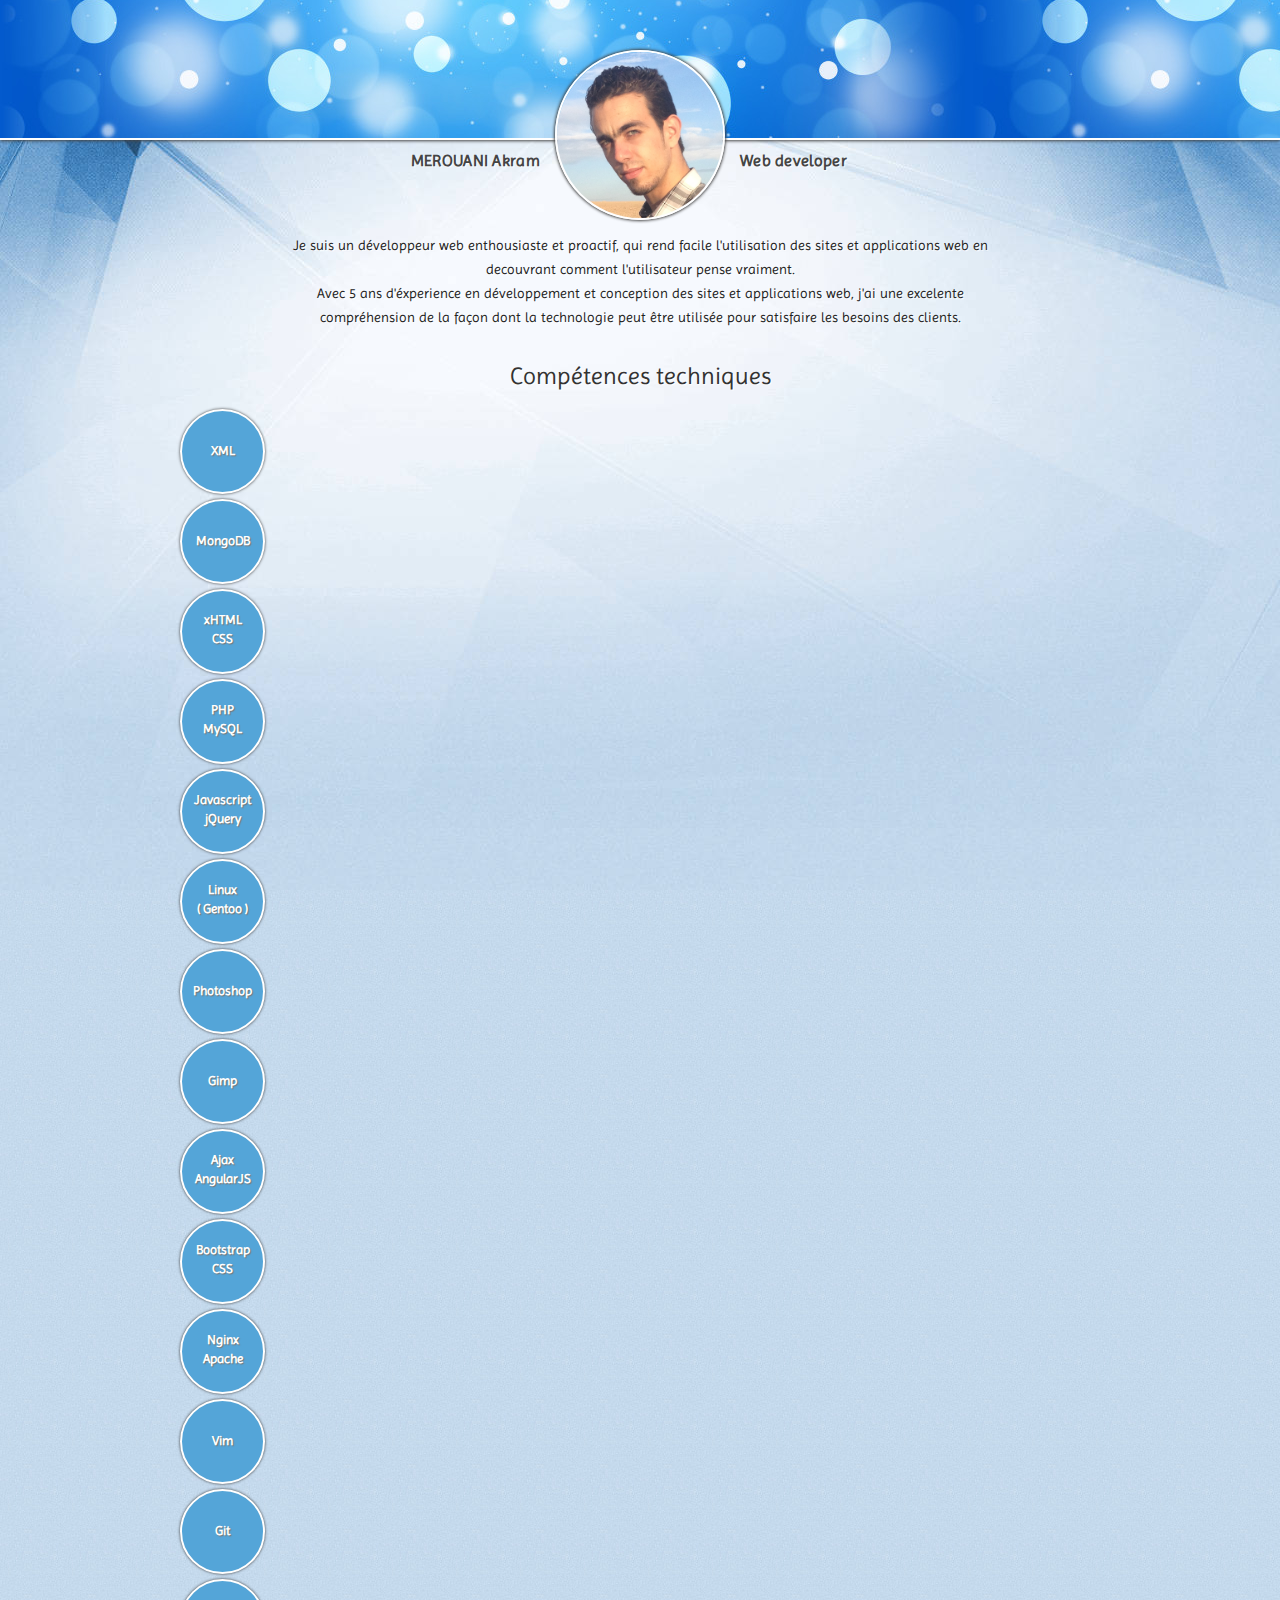
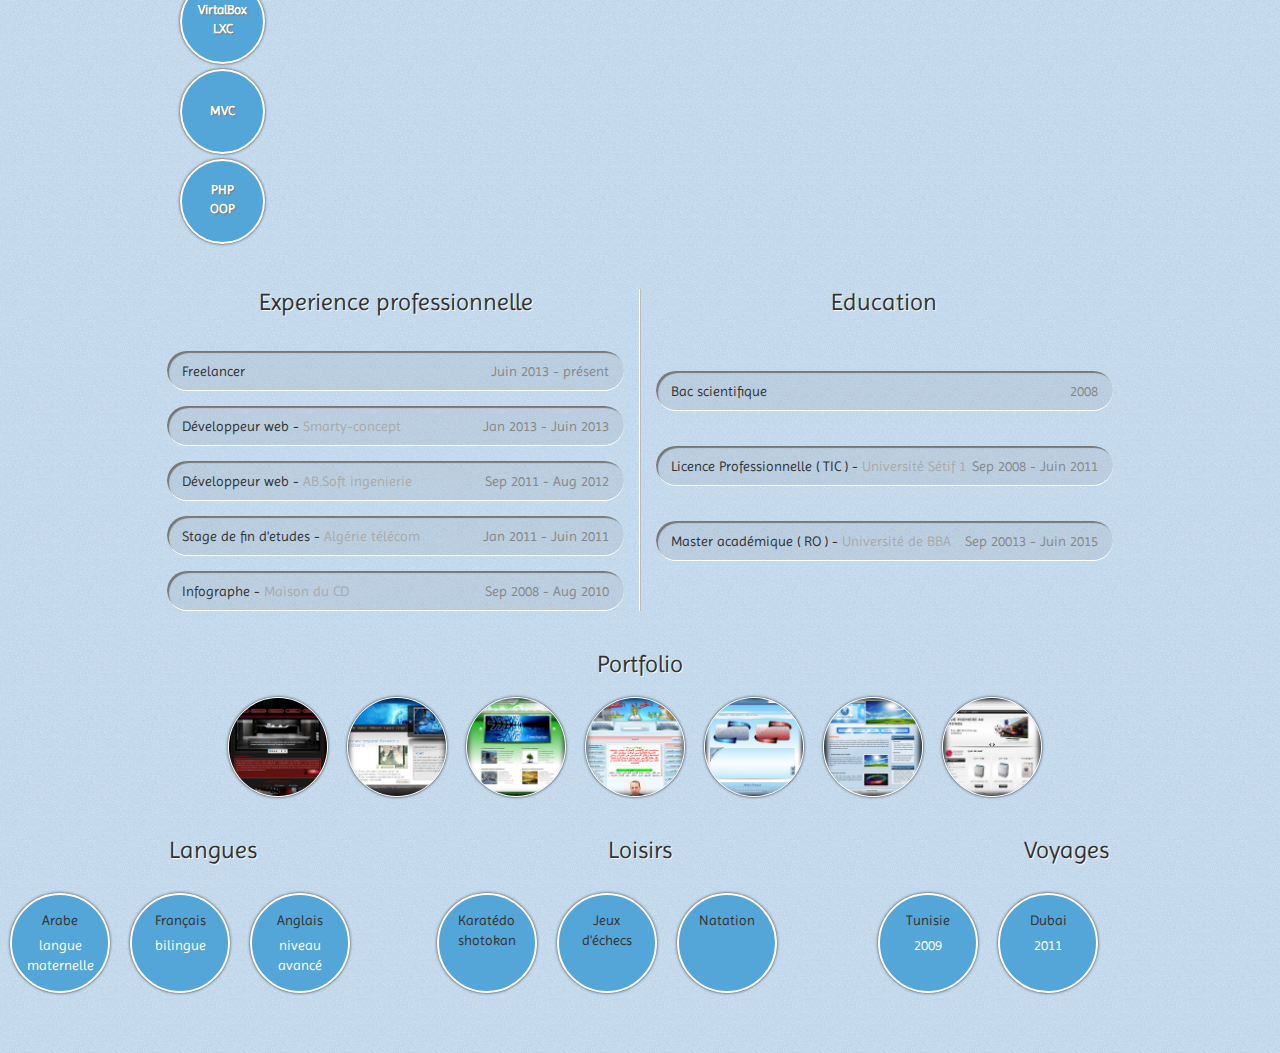
==== index.html @ 0b1e2bb9 "project initialized :P" ====
<!doctype html>
<html ng-app="takius">
	<head>
		<title>My mobile app</title>
		<meta charset="utf-8">
		<meta name="viewport" content="width=device-width, initial-scale=1">
		<link rel="stylesheet" type="text/css" href="/styles/bootstrap.min.css" />
		<link rel="stylesheet" type="text/css" href="/styles/loading-bar.css" />
		<link rel="stylesheet" type="text/css" href="/styles/jquery.fancybox.css" />
		<link rel="stylesheet" type="text/css" href="/styles/style.css" />
		<script type="text/javascript" src="/js/jquery.min.js"></script>
		<script type="text/javascript" src="/js/jquery.fancybox.js"></script>
		<script type="text/javascript" src="/js/angular.min.js"></script>
		<script type="text/javascript" src="/js/angular-route.min.js"></script>
		<script type="text/javascript" src="/js/angular-animate.min.js"></script>
		<script type="text/javascript" src="/js/loading-bar.js"></script>
		<script type="text/javascript" src="/js/app.js"></script>
	</head>
	<body>
		<div id="header-container" class="">
				<img src="/images/takius.png" id="pic" class="img-circle"/>
		</div>
		<span class="col-md-6 col-sm-6 col-xs-6" id="name">MEROUANI Akram</span>
		<span class="col-md-6 col-sm-6 col-xs-6" id="job">Web developer</span>
		<ng-include src="'/partials/welcome.html'"></ng-include>
		<ng-include src="'/partials/skills.html'"></ng-include>
		<ng-include src="'/partials/work.html'"></ng-include>
		<ng-include src="'/partials/education.html'"></ng-include>
		<ng-include src="'/partials/portfolio.html'"></ng-include>
		<div class="col-md-12" style="margin-top:20px;text-align:center;padding:0;">
			<ng-include src="'/partials/langues.html'"></ng-include>
			<ng-include src="'/partials/loisirs.html'"></ng-include>
			<ng-include src="'/partials/voyages.html'"></ng-include>
		</div>
		<div style="height:50px;clear:both;"></div>
	</body>
</html>
---- styles/loading-bar.css ----
/* Make clicks pass-through */
#loading-bar,
#loading-bar-spinner {
  pointer-events: none;
  -webkit-pointer-events: none;
  -webkit-transition: 350ms linear all;
  -moz-transition: 350ms linear all;
  -o-transition: 350ms linear all;
  transition: 350ms linear all;
}

#loading-bar.ng-enter,
#loading-bar.ng-leave.ng-leave-active,
#loading-bar-spinner.ng-enter,
#loading-bar-spinner.ng-leave.ng-leave-active {
  opacity: 0;
}

#loading-bar.ng-enter.ng-enter-active,
#loading-bar.ng-leave,
#loading-bar-spinner.ng-enter.ng-enter-active,
#loading-bar-spinner.ng-leave {
  opacity: 1;
}

#loading-bar .bar {
  -webkit-transition: width 350ms;
  -moz-transition: width 350ms;
  -o-transition: width 350ms;
  transition: width 350ms;

  background: #29d;
  position: fixed;
  z-index: 2000;
  top: 0;
  left: 0;
  width: 100%;
  height: 2px;
}

/* Fancy blur effect */
#loading-bar .peg {
  display: block;
  position: absolute;
  right: 0px;
  width: 100px;
  height: 100%;
  box-shadow: 0 0 10px #29d, 0 0 5px #29d;
  opacity: 1.0;

  -webkit-transform: rotate(3deg) translate(0px, -4px);
  -moz-transform: rotate(3deg) translate(0px, -4px);
  -ms-transform: rotate(3deg) translate(0px, -4px);
  -o-transform: rotate(3deg) translate(0px, -4px);
  transform: rotate(3deg) translate(0px, -4px);
}

#loading-bar-spinner {
  display: block;
  position: fixed;
  z-index: 100;
  top: 10px;
  left: 10px;
}

#loading-bar-spinner .spinner-icon {
  width: 14px;
  height: 14px;

  border:  solid 2px transparent;
  border-top-color:  #29d;
  border-left-color: #29d;
  border-radius: 10px;

  -webkit-animation: loading-bar-spinner 400ms linear infinite;
  -moz-animation:    loading-bar-spinner 400ms linear infinite;
  -ms-animation:     loading-bar-spinner 400ms linear infinite;
  -o-animation:      loading-bar-spinner 400ms linear infinite;
  animation:         loading-bar-spinner 400ms linear infinite;
}

@-webkit-keyframes loading-bar-spinner {
  0%   { -webkit-transform: rotate(0deg);   transform: rotate(0deg); }
  100% { -webkit-transform: rotate(360deg); transform: rotate(360deg); }
}
@-moz-keyframes loading-bar-spinner {
  0%   { -moz-transform: rotate(0deg);   transform: rotate(0deg); }
  100% { -moz-transform: rotate(360deg); transform: rotate(360deg); }
}
@-o-keyframes loading-bar-spinner {
  0%   { -o-transform: rotate(0deg);   transform: rotate(0deg); }
  100% { -o-transform: rotate(360deg); transform: rotate(360deg); }
}
@-ms-keyframes loading-bar-spinner {
  0%   { -ms-transform: rotate(0deg);   transform: rotate(0deg); }
  100% { -ms-transform: rotate(360deg); transform: rotate(360deg); }
}
@keyframes loading-bar-spinner {
  0%   { transform: rotate(0deg);   transform: rotate(0deg); }
  100% { transform: rotate(360deg); transform: rotate(360deg); }
}
---- styles/style.css ----
@font-face{
    font-family: 'Imprima';
	src: url('/fonts/imprima.ttf')
}

body{
	margin: auto ;
	background: url("/images/body.jpg") center 140px no-repeat , url("/images/db.jpg");
	font-family: 'Imprima', sans-serif;
}

h1, h2, h3, h4, h5, p, a, img{
	border: 0 ;
	margin: 0 ;
	padding: 0 ;
}

#header-container{
	background: url("/images/header-bg.jpg") left bottom repeat-x;
	border-bottom: 2px solid #fff ;
	box-shadow: 0 1px 3px #444 ;
	padding: 0 ;
}

#header{
	margin: auto ;
	float: none ;
}

#pic{
	float: none ;
	box-shadow: 0 0 3px 1px #444 ;
	border: 2px solid #fff ;
	margin: auto ;
	clear: both ;
	display: block ;
	position: relative ;
	padding: 0 ;
	top: 50% ;
}

#name{
	text-align: right ;	
	padding-right: 100px ;
}

#job{
	text-align: left ;	
	padding-left: 100px ;
}

#name, #job{
	margin-top: 10px ;
	letter-spacing: 0.3px ;
	color: #444 ;
	text-shadow: 1px 1px 1px #fff ;
	font-weight: bold ;
	margin-bottom: 60px ;
	font-size: 16px ;
}

#welcome{
	text-align: center ;
	line-height: 22px ;
	float: none ;
	clear: both ;
	margin: auto ;
	overflow: hidden ;
	color: #222 ;
	text-shadow: 1px 1px 1px #fff ;
	float: none ;
	clear: both ;
}

.ng-enter{
	transition: 0.5s ;
	opacity: 0 ;
}

.ng-enter-active{
	opacity: 1 ;
}

.ng-leave{
	transition: 0.5s ;
	opacity: 1 ;
}

.ng-leave-active{
	opacity: 0 ;
}

#skills{
	/*
	background: url("/images/header-bg.jpg") center top repeat-x;
	border-top: 2px solid #fff ;
	border-bottom: 2px solid #fff ;
	box-shadow: 0 0 3px 1px #444 ;
	*/
	text-align: center ;
	margin: auto ;
	margin-top: 20px ;
	padding-top: 10px ;
	float: none ;
}

.skill{
	padding-top: 30px ;
	border: 2px solid #fff ;
	color: #fff ;
	font-weight: bold ;
	margin: 5px ;
	border-radius: 50% ;
	height: 85px ;
	width: 85px ;
	background: #54a5d8 ;
	box-shadow: 0 0 3px #333 ;
	display: -moz-stack ;
	font-size: 13px ;
	text-shadow: 1px 1px 1px #777 ;
}

.l2{
	padding-top: 20px ;
}

.skill span{
	display: inline-block ;
	vertical-align: middle ;
}

.title{
	text-shadow: 1px 1px 1px #fff ;
	margin-bottom: 20px ;
	text-align: center ;
}

#work-container{
	float: right ;
	padding: 0 ;
}

.work{
	padding: 10px 15px ;
	margin-top: 15px ;
	background: rgba(0,0,0, 0.05);
	box-shadow: 0px -1px 0px #fff inset, 2px 2px 1px #777 inset ;
	border-radius: 50px ;
}

.skill-right{
	float: right ;
}

#education-container{
	padding: 0 ;
	padding-bottom: 50px ;
}

#education-container .work{
	margin-top: 35px ;
}

#port-container{
	float: none ;
	margin: auto ;
	margin-top: 20px ;
	padding: 0 ;
}

.port{
	margin-left: 20px ;
	margin-bottom: 20px ;
	display: inline-block ;
}

#port_images{
	float: none ;
	padding: 0 ;
}

#port_images a{

}

#port_images img{
	width: 100px ;
	border: 1px solid #fff ;
	box-shadow: 0 0 3px #333 ;
}

.lang{
	background: #54a5d8 ;
	border: 2px solid #fff ;	
	box-shadow: 0 0 3px #333 ;
	border-radius: 50% ;
	width: 100px ;
	height: 100px ;
	float: left ;
	margin: 10px ;
	padding-top: 10px ;
	text-align: center ;
	display: inline ;
}

.lang span{
	display: block ;
	float: none ;
	margin: auto ;
	margin-top: 5px ;
	width: 80px ;
}

@media (max-width: 360px){
	body{background:url("/images/db.jpg");}
	#header-container{
		height: 100px ;	
	}
	#pic{
		top: 20px ;
		width: 150px ;
	}
	#welcome{
		height: 130px ;
		overflow: hidden ;
	}
	#name, #job{ text-align: center; font-size: 14px ; }
	#job{padding-left:80px;}
	#name{padding-left:0px;padding-right:70px}
	.port{
		margin-left: 3px ;
	}
	.lang{
		margin: 3px ;
	}
}

@media (min-width: 370px){
	.port{
		margin-left: 15px ;
	}
	#header-container{
		height: 120px ;	
	}
	#pic{
		top: 40px ;
		width: 150px ;
	}
	#welcome{
		line-height: 24px ;
		margin-top: 100px ;
	}
}

@media (min-width: 748px){
	#header-container{
		height: 140px ;
	}
	#pic{
		top: 50px ;
		width: 170px ;
	}
}
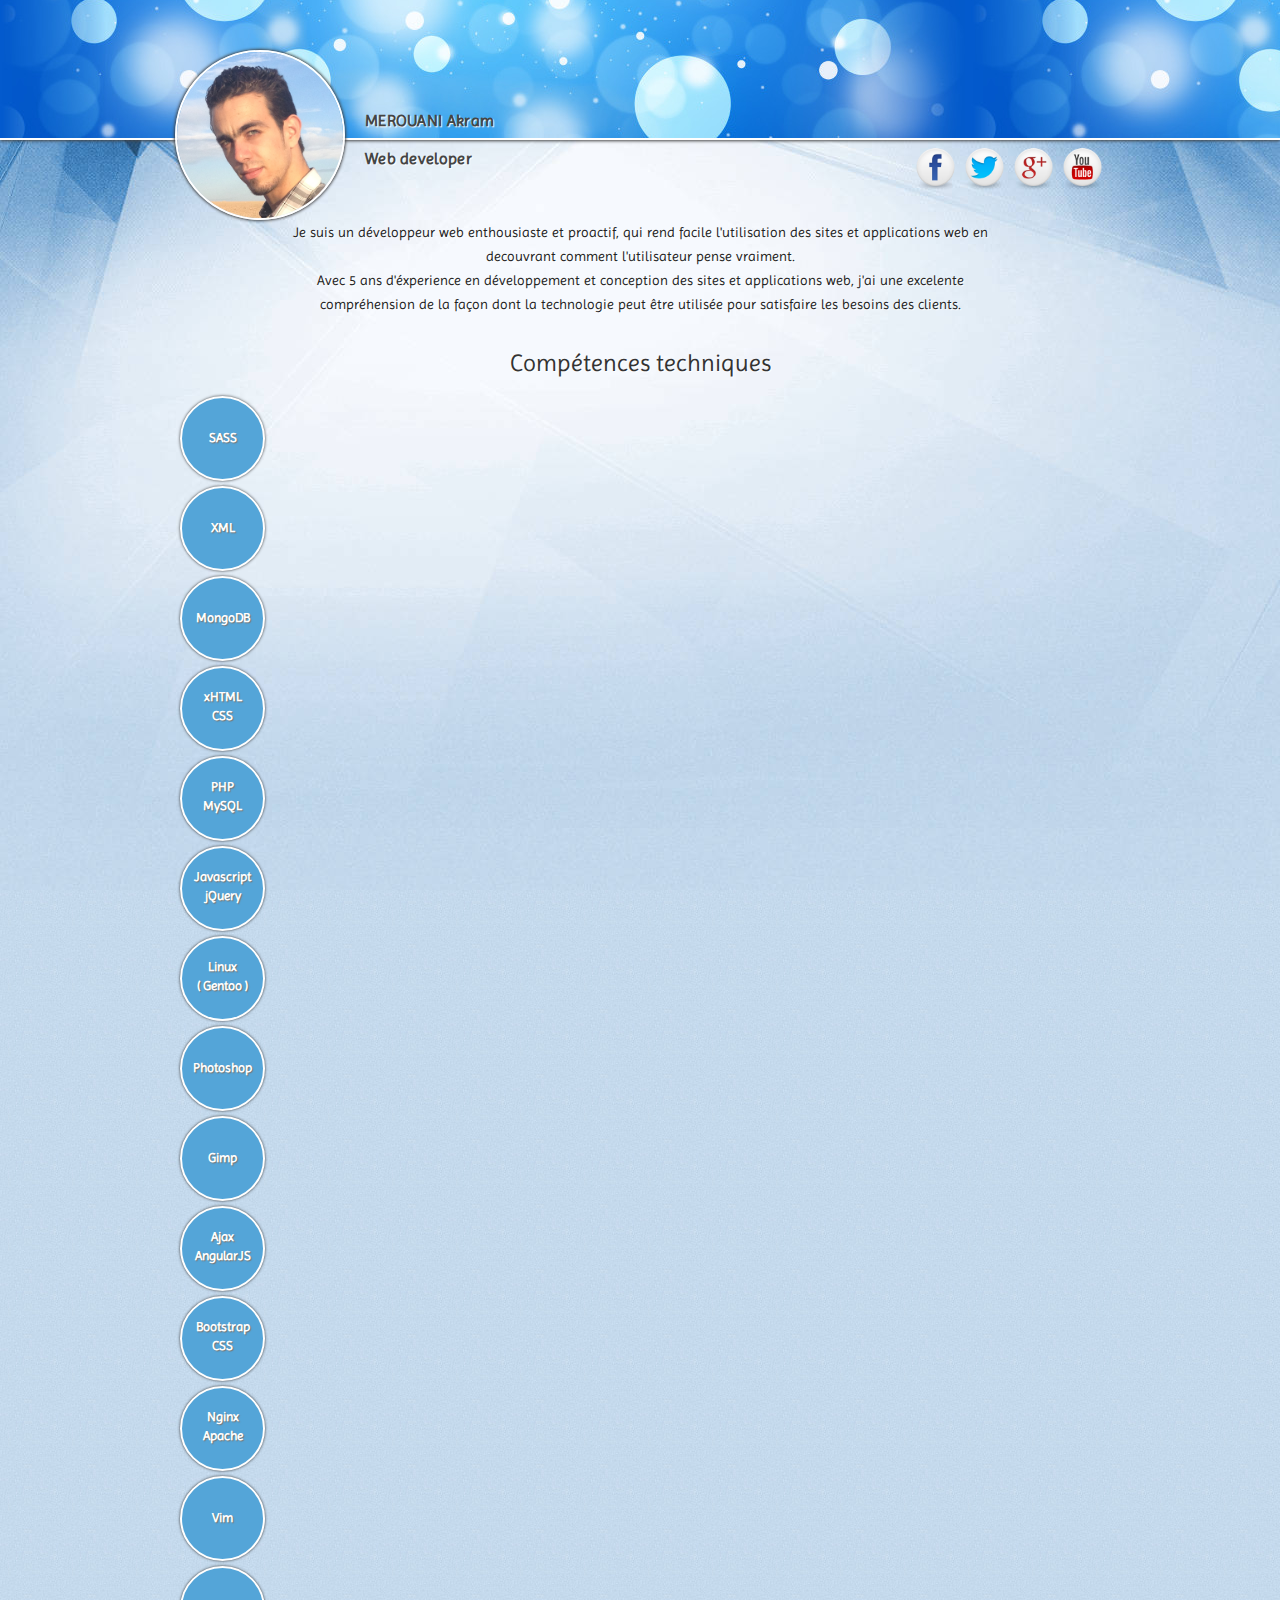
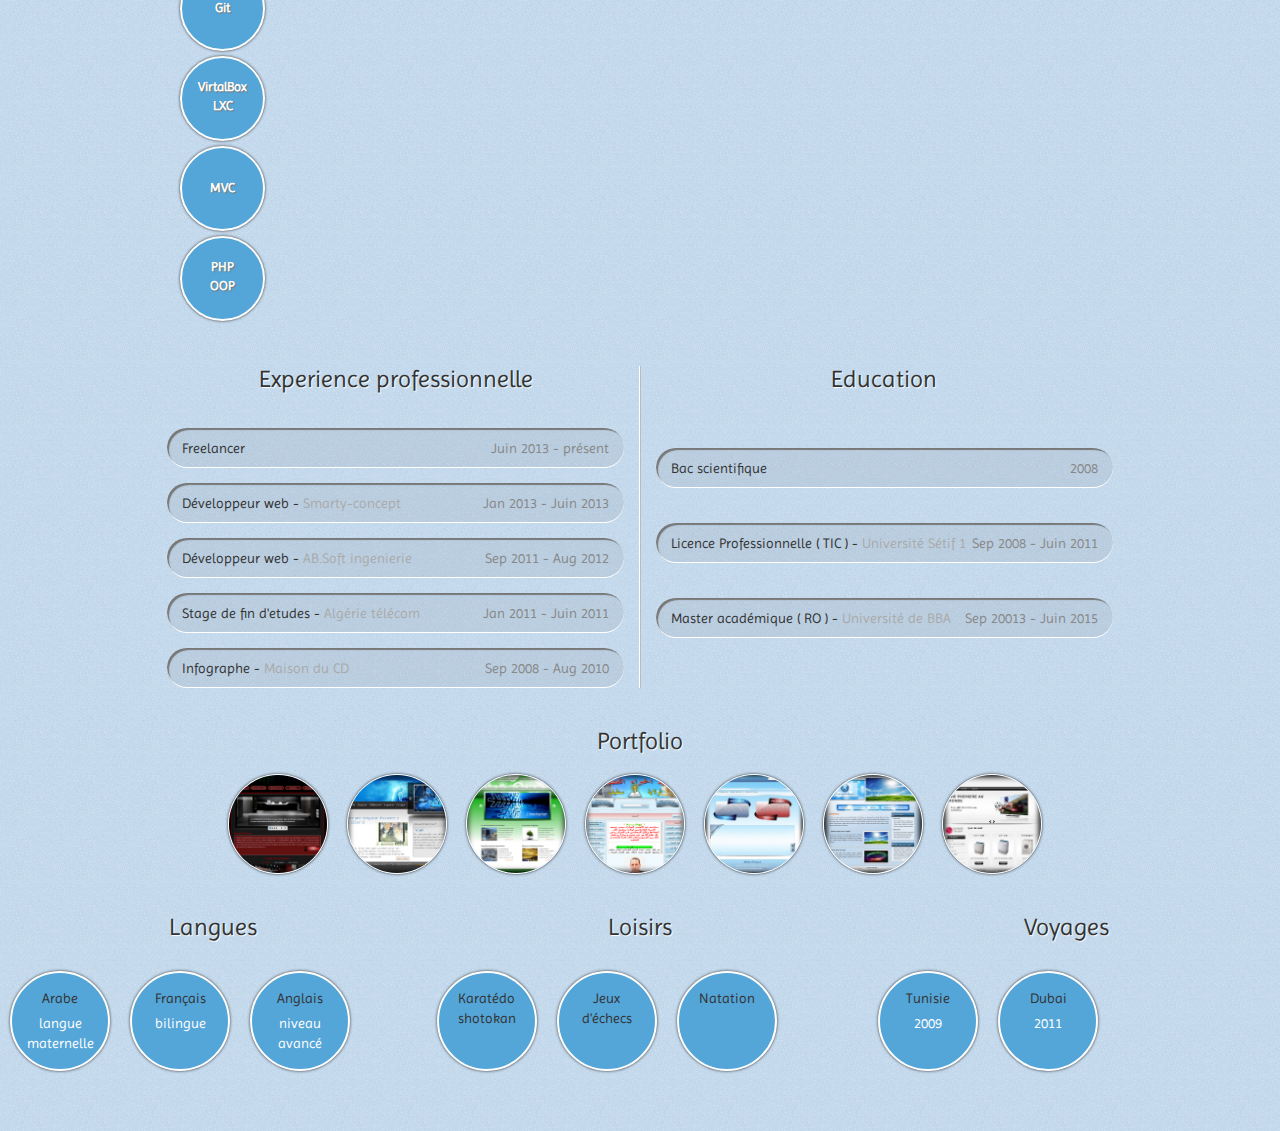
==== commit f280693e: "new layout" ====
--- a/index.html
+++ b/index.html
@@ -18,10 +18,18 @@
 	</head>
 	<body>
 		<div id="header-container" class="">
+			<div id="header" class="col-md-9 col-xs-9">
 				<img src="/images/takius.png" id="pic" class="img-circle"/>
+				<span id="name">MEROUANI Akram</span>
+				<span id="job">Web developer</span>
+				<div id="social">
+					<a href="#"><img src="/images/social/facebook.png" /></a>
+					<a href="#"><img src="/images/social/twitter.png" /></a>
+					<a href="#"><img src="/images/social/google.png" /></a>
+					<a href="#"><img src="/images/social/youtube.png" /></a>
+				</div>
+			</div>
 		</div>
-		<span class="col-md-6 col-sm-6 col-xs-6" id="name">MEROUANI Akram</span>
-		<span class="col-md-6 col-sm-6 col-xs-6" id="job">Web developer</span>
 		<ng-include src="'/partials/welcome.html'"></ng-include>
 		<ng-include src="'/partials/skills.html'"></ng-include>
 		<ng-include src="'/partials/work.html'"></ng-include>
--- a/styles/style.css
+++ b/styles/style.css
@@ -28,35 +28,47 @@
 }
 
 #pic{
-	float: none ;
+	float: left ;
 	box-shadow: 0 0 3px 1px #444 ;
 	border: 2px solid #fff ;
 	margin: auto ;
 	clear: both ;
-	display: block ;
 	position: relative ;
 	padding: 0 ;
 	top: 50% ;
 }
 
 #name{
-	text-align: right ;	
-	padding-right: 100px ;
+	top: 110px ;
 }
 
 #job{
-	text-align: left ;	
-	padding-left: 100px ;
+	top: 125px ;
 }
 
 #name, #job{
-	margin-top: 10px ;
 	letter-spacing: 0.3px ;
 	color: #444 ;
 	text-shadow: 1px 1px 1px #fff ;
 	font-weight: bold ;
-	margin-bottom: 60px ;
 	font-size: 16px ;
+	margin-left: 20px ;
+	position: relative ;
+	display: block ;
+	left: 20px ;
+}
+
+#social{
+	float: right ;
+	margin-top: 100px ;
+}
+
+#social a{
+
+}
+
+#social img{
+	width: 45px ;
 }
 
 #welcome{
@@ -248,7 +260,7 @@
 	}
 	#welcome{
 		line-height: 24px ;
-		margin-top: 100px ;
+		margin-top: 80px ;
 	}
 }
 
